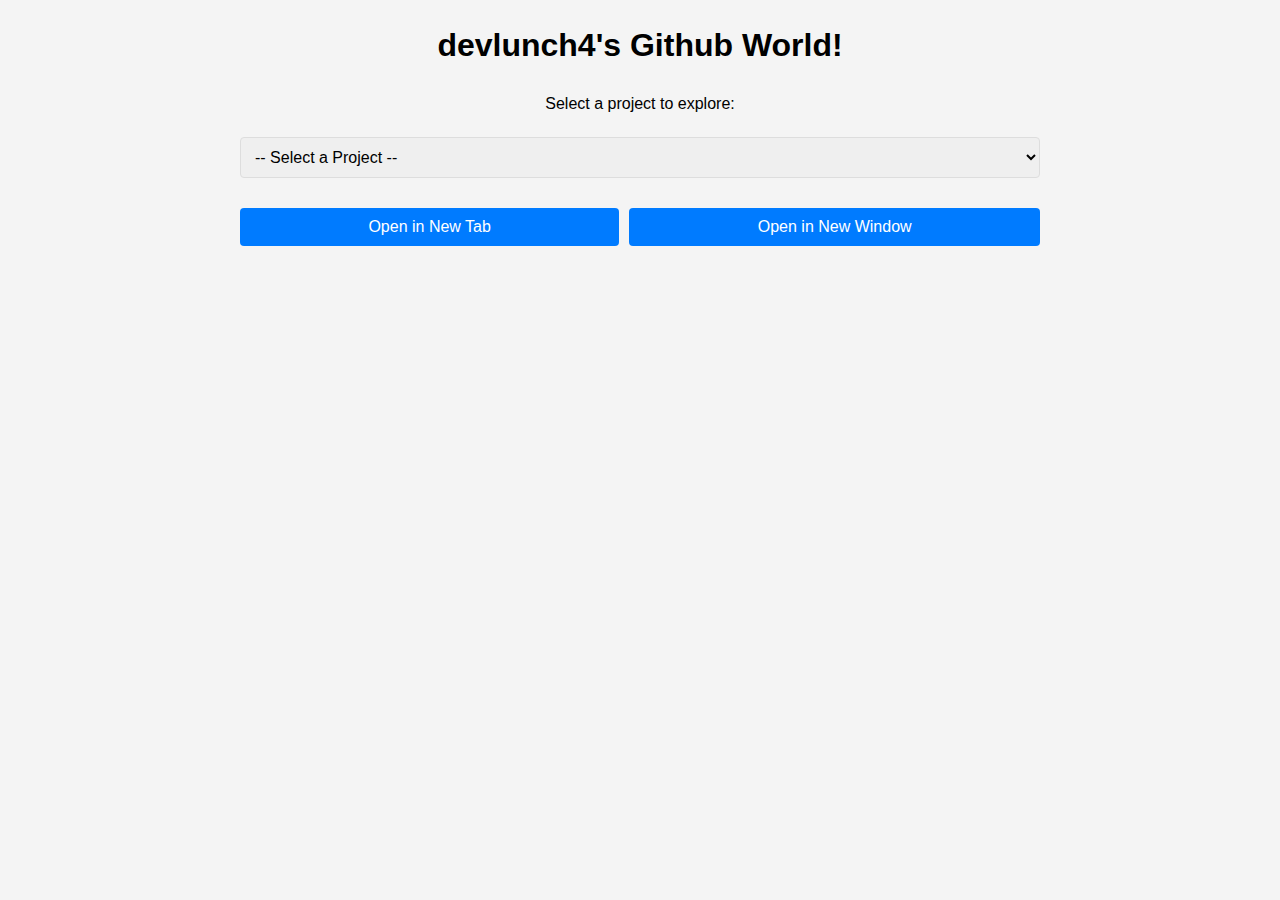
==== index.html @ 770fdfad "Update index.html" ====
<!DOCTYPE html>
<html lang="en">

<head>
    <meta charset="UTF-8">
    <meta name="viewport" content="width=device-width, initial-scale=1.0">
    <title>devlunch4 Github World!</title>

    <style>
        /* Basic reset and setup */
        * {
            box-sizing: border-box;
            margin: 0;
            padding: 0;
        }

        body {
            font-family: 'Arial', sans-serif;
            line-height: 1.6;
            padding: 20px;
            background-color: #f4f4f4;
        }

        /* Responsive container */
        .container {
            max-width: 800px;
            margin: 0 auto;
        }

        h1 {
            text-align: center;
            margin-bottom: 20px;
        }

        p {
            text-align: center;
            margin-bottom: 20px;
        }

        /* Menu and selector */
        .menu {
            margin-bottom: 20px;
        }

        select, option {
            width: 100%;
            font-size: 1em;
            padding: 10px;
            border: 1px solid #ddd;
            border-radius: 4px;
            margin-bottom: 10px;
        }

        /* Button group */
        .button-group {
            display: flex;
            justify-content: center;
            flex-wrap: wrap;
            gap: 10px;
            margin-bottom: 20px;
        }

        button {
            flex: 1 1 auto;
            font-size: 1em;
            padding: 10px 20px;
            background-color: #007BFF;
            color: white;
            border: none;
            border-radius: 4px;
            cursor: pointer;
            transition: background-color 0.3s;
        }

        button:hover {
            background-color: #0056b3;
        }

        /* Mobile responsiveness */
        @media screen and (max-width: 600px) {
            button {
                font-size: 0.9em;
            }
        }
    </style>
</head>

<body>
    <div class="container">
        <h1>devlunch4's Github World!</h1>
        <p>Select a project to explore:</p>

        <div class="menu">
            <select id="page-select">
                <option value="">-- Select a Project --</option>
            </select>
        </div>

        <div class="button-group">
            <button onclick="openInNewTab()">Open in New Tab</button>
            <button onclick="openInNewWindow()">Open in New Window</button>
        </div>
    </div>

    <script>
        const pages = [
            // Training gov Java Web Course Project
            { url: "https://github.com/devlunch4/midProject_webHotelManage", title: "TeamProject_webHotelManage_2021" },
            { url: "https://github.com/devlunch4/3TeamFinalProject", title: "TeamProject_smartFarm_2021" },

            // devlunch4 tools
            { url: "https://devlunch4.github.io/my-text-analyzer/", title: "my-text-analyzer" },
            { url: "https://devlunch4.github.io/IBM_course_Develop_an_Interactive_Task_List_Web-Page/", title: "Take_List/Todo_List" },
            //
            { url: "https://devlunch4.github.io/nomadcoders_javascript-for-beginners/", title: "nomadcoders_javascript-for-beginners" },
            // util sort 
            { url: "https://devlunch4.github.io/utility/calc-blog-visitor.html", title: "calc-blog-visitor" },
            { url: "https://devlunch4.github.io/utility/counting_korean_characters.html", title: "Counting_Korean_Characters" },
            { url: "https://devlunch4.github.io/utility/normalize-line-breaks.html", title: "normalize-line-breaks" },
            { url: "https://devlunch4.github.io/utility/text-to-excel-with-delimiter.html", title: "text-to-excel-with-delimiter" },
            //
            { url: "https://devlunch4.github.io/get-github-repos-web/", title: "get-github-repos-web" },

            // free
            { url: "https://devlunch4.github.io/snake-game-js/", title: "snake-game-js" },
            
            // nomad learn
            { url: "https://devlunch4.github.io/react-for-beginners_202501/", title: "Movie App" },
            { url: "https://play.unity.com/en/games/caee619b-0ed2-417d-b3c8-985ca023be4f/kimchi-run-by-devlunch4", title: "Unity6 Game Kimchi-Run" },
            
            // front mentor
            { url: "https://devlunch4.github.io/results-summary-component_frontend_mentor/index.html", title: "results-summary-component" },
            { url: "https://devlunch4.github.io/product-preview-card-component_frontend_mentor/", title: "product-preview-card-component" },
            { url: "https://devlunch4.github.io/order-summary-component_frontend_mentor/index.html", title: "order-summary-component" },
        ];

        const pageSelect = document.getElementById('page-select');

        // Populate the dropdown list with pages and auto-number them
        pages.forEach((page, index) => {
            const option = document.createElement('option');
            option.value = page.url;
            option.textContent = `${index + 1}. ${page.title}`; 
            pageSelect.appendChild(option);
        });

        let selectedUrl = "";

        // Update the selected URL when the dropdown value changes
        pageSelect.addEventListener('change', function (event) {
            selectedUrl = event.target.value;
        });

        // Function to open the page in a new tab
        function openInNewTab() {
            if (selectedUrl) {
                window.open(selectedUrl, '_blank');
            } else {
                alert('Please select a project from the dropdown.');
            }
        }

        // Function to open the page in a new window
        function openInNewWindow() {
            if (selectedUrl) {
                window.open(selectedUrl, 'newWindow', 'width=1024,height=633'); 
            } else {
                alert('Please select a project from the dropdown.');
            }
        }
    </script>
</body>

</html>
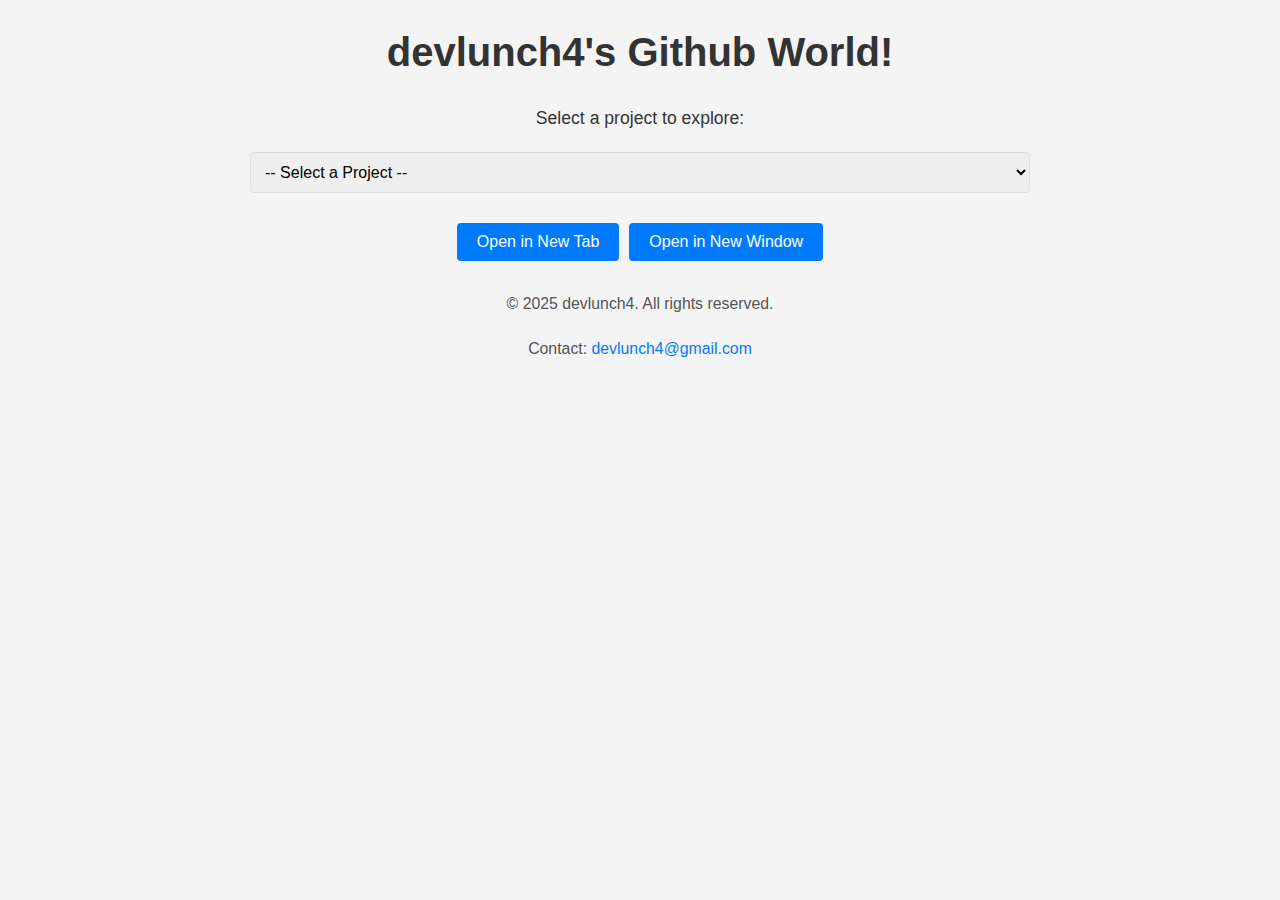
==== commit 069a3f9c: "Update index.html" ====
--- a/index.html
+++ b/index.html
@@ -19,22 +19,26 @@
             line-height: 1.6;
             padding: 20px;
             background-color: #f4f4f4;
+            color: #333;
         }
 
         /* Responsive container */
         .container {
             max-width: 800px;
             margin: 0 auto;
+            padding: 0 10px;
         }
 
         h1 {
             text-align: center;
             margin-bottom: 20px;
+            font-size: 2.5em;
         }
 
         p {
             text-align: center;
             margin-bottom: 20px;
+            font-size: 1.1em;
         }
 
         /* Menu and selector */
@@ -42,13 +46,15 @@
             margin-bottom: 20px;
         }
 
-        select, option {
+        select {
             width: 100%;
             font-size: 1em;
             padding: 10px;
             border: 1px solid #ddd;
             border-radius: 4px;
             margin-bottom: 10px;
+            max-height: 200px;
+            overflow-y: auto;
         }
 
         /* Button group */
@@ -61,7 +67,7 @@
         }
 
         button {
-            flex: 1 1 auto;
+            min-width: 150px;
             font-size: 1em;
             padding: 10px 20px;
             background-color: #007BFF;
@@ -78,9 +84,43 @@
 
         /* Mobile responsiveness */
         @media screen and (max-width: 600px) {
+            h1 {
+                font-size: 1.8em;
+            }
+            p {
+                font-size: 0.95em;
+            }
+            .container {
+                padding: 0 15px;
+            }
+            .button-group {
+                flex-direction: column;
+                align-items: center;
+            }
             button {
+                width: 100%;
+                max-width: 300px;
                 font-size: 0.9em;
             }
+        }
+
+        /* Footer style */
+        footer {
+            text-align: center;
+            margin-top: 30px;
+            font-size: 0.9em;
+            color: #555;
+            padding-bottom: 20px;
+        }
+
+        footer a {
+            color: #007BFF;
+            text-decoration: none;
+            transition: color 0.3s;
+        }
+
+        footer a:hover {
+            color: #0056b3;
         }
     </style>
 </head>
@@ -91,16 +131,21 @@
         <p>Select a project to explore:</p>
 
         <div class="menu">
-            <select id="page-select">
+            <select id="page-select" aria-label="Select a project">
                 <option value="">-- Select a Project --</option>
             </select>
         </div>
 
         <div class="button-group">
-            <button onclick="openInNewTab()">Open in New Tab</button>
-            <button onclick="openInNewWindow()">Open in New Window</button>
+            <button onclick="openInNewTab()" aria-label="Open project in new tab">Open in New Tab</button>
+            <button onclick="openInNewWindow()" aria-label="Open project in new window">Open in New Window</button>
         </div>
     </div>
+
+    <footer>
+        <p>© 2025 devlunch4. All rights reserved.</p>
+        <p>Contact: <a href="mailto:devlunch4@gmail.com">devlunch4@gmail.com</a></p>
+    </footer>
 
     <script>
         const pages = [
@@ -113,6 +158,7 @@
             { url: "https://devlunch4.github.io/IBM_course_Develop_an_Interactive_Task_List_Web-Page/", title: "Take_List/Todo_List" },
             //
             { url: "https://devlunch4.github.io/nomadcoders_javascript-for-beginners/", title: "nomadcoders_javascript-for-beginners" },
+            
             // util sort 
             { url: "https://devlunch4.github.io/utility/calc-blog-visitor.html", title: "calc-blog-visitor" },
             { url: "https://devlunch4.github.io/utility/counting_korean_characters.html", title: "Counting_Korean_Characters" },
@@ -133,26 +179,20 @@
             { url: "https://devlunch4.github.io/product-preview-card-component_frontend_mentor/", title: "product-preview-card-component" },
             { url: "https://devlunch4.github.io/order-summary-component_frontend_mentor/index.html", title: "order-summary-component" },
         ];
-
+        
         const pageSelect = document.getElementById('page-select');
 
         // Populate the dropdown list with pages and auto-number them
         pages.forEach((page, index) => {
             const option = document.createElement('option');
             option.value = page.url;
-            option.textContent = `${index + 1}. ${page.title}`; 
+            option.textContent = `${index + 1}. ${page.title}`;
             pageSelect.appendChild(option);
         });
 
-        let selectedUrl = "";
-
-        // Update the selected URL when the dropdown value changes
-        pageSelect.addEventListener('change', function (event) {
-            selectedUrl = event.target.value;
-        });
-
         // Function to open the page in a new tab
         function openInNewTab() {
+            const selectedUrl = pageSelect.value;
             if (selectedUrl) {
                 window.open(selectedUrl, '_blank');
             } else {
@@ -162,8 +202,9 @@
 
         // Function to open the page in a new window
         function openInNewWindow() {
+            const selectedUrl = pageSelect.value;
             if (selectedUrl) {
-                window.open(selectedUrl, 'newWindow', 'width=1024,height=633'); 
+                window.open(selectedUrl, 'newWindow', 'width=1024,height=633');
             } else {
                 alert('Please select a project from the dropdown.');
             }
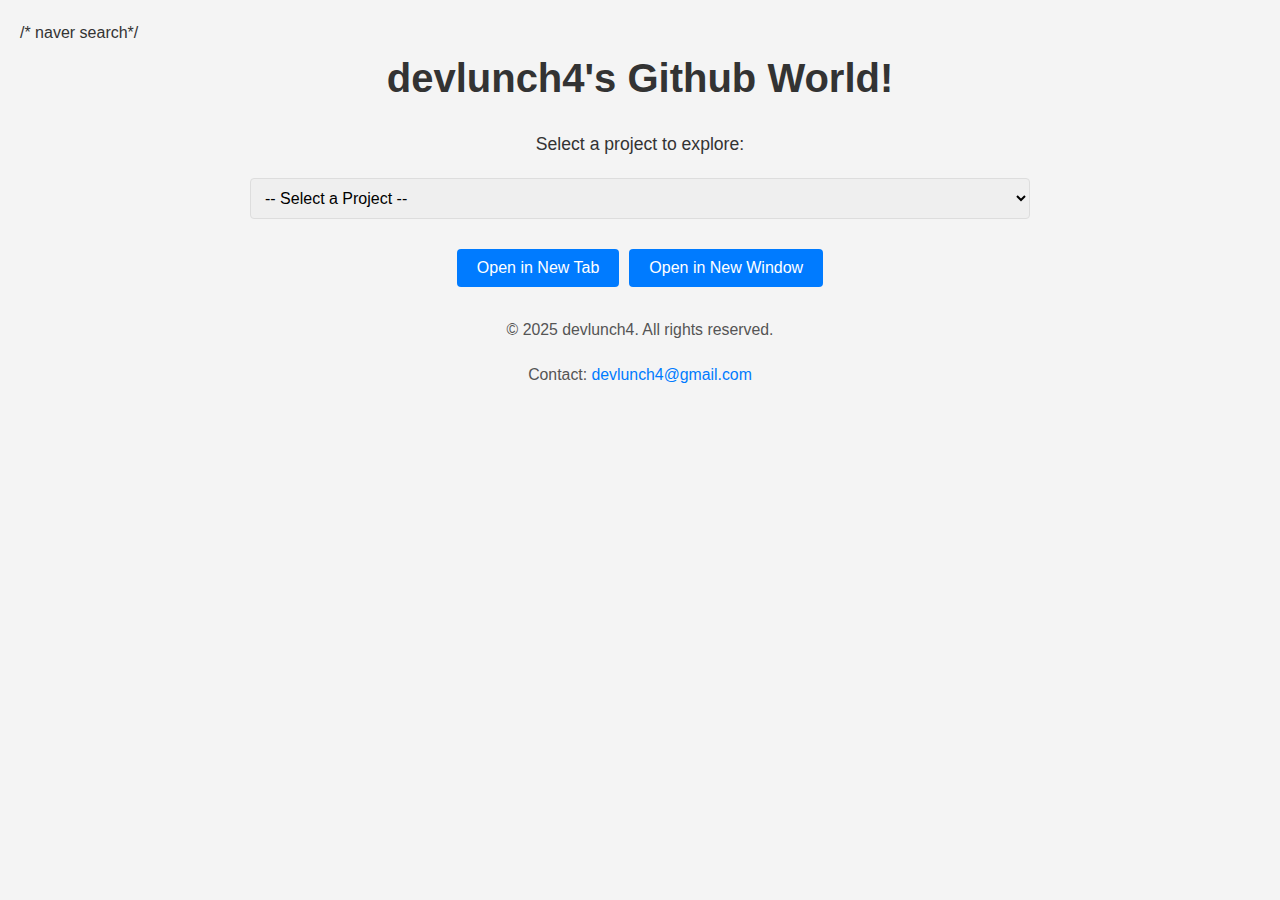
==== commit 3ab3a9f2: "Update index.html" ====
--- a/index.html
+++ b/index.html
@@ -2,6 +2,9 @@
 <html lang="en">
 
 <head>
+    /* naver search*/
+    <meta name="naver-site-verification" content="4d1c61cb1010fd4e567a06948e976f97eacf5c55" />
+
     <meta charset="UTF-8">
     <meta name="viewport" content="width=device-width, initial-scale=1.0">
     <title>devlunch4 Github World!</title>
@@ -149,6 +152,11 @@
 
     <script>
         const pages = [
+            //app
+            { url: "https://nwitter-v2.web.app/", title: "Twitter-Clone" },
+            { url: "https://react-fb-chat-app-8d8c2.web.app/", title: "Chat-app1" },
+            { url: "https://lunch-chat.web.app/", title: "Chat-app2" },
+            
             // Training gov Java Web Course Project
             { url: "https://github.com/devlunch4/midProject_webHotelManage", title: "TeamProject_webHotelManage_2021" },
             { url: "https://github.com/devlunch4/3TeamFinalProject", title: "TeamProject_smartFarm_2021" },
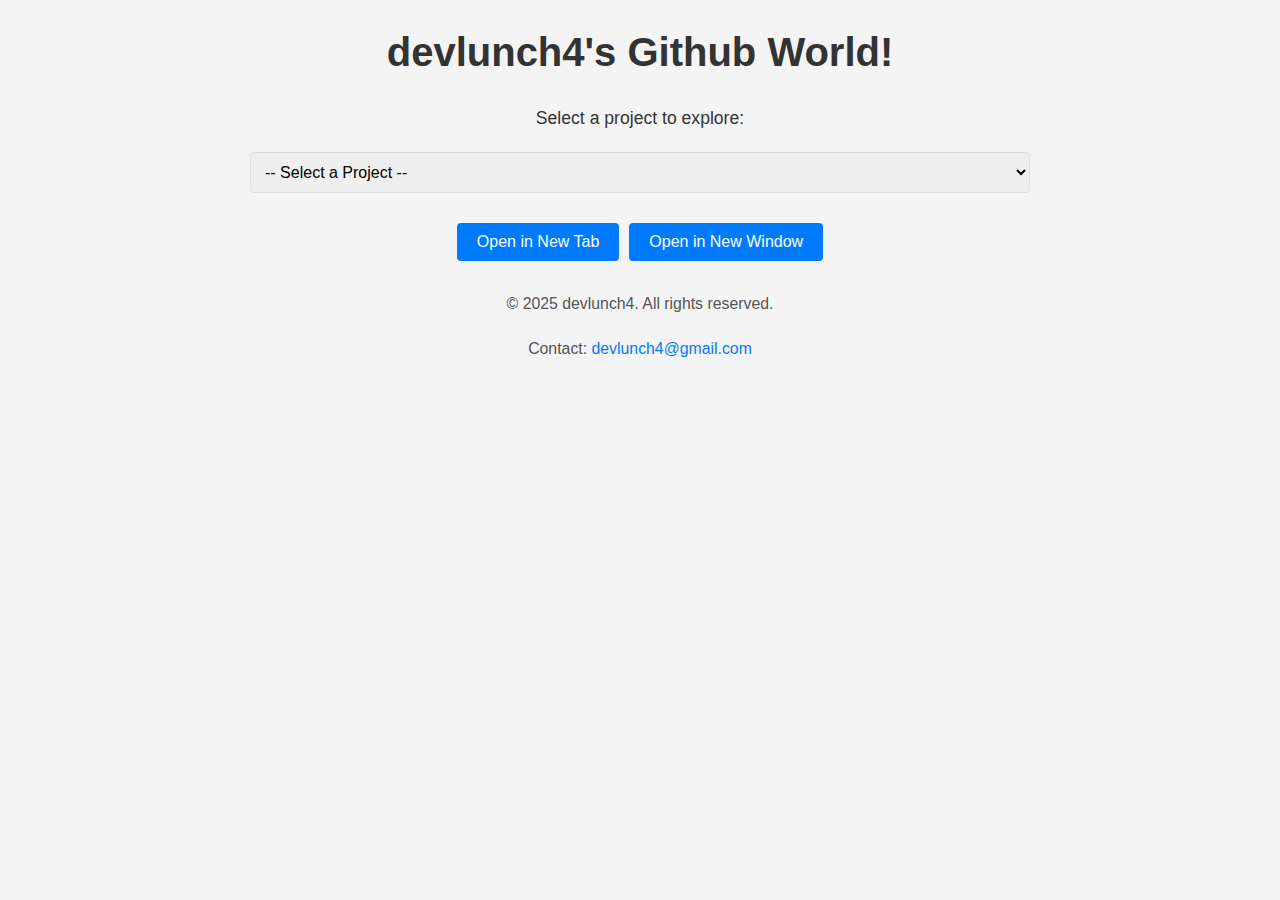
==== commit 902849b0: "Update index.html" ====
--- a/index.html
+++ b/index.html
@@ -2,7 +2,7 @@
 <html lang="en">
 
 <head>
-    /* naver search*/
+    <!-- /* naver search */ -->
     <meta name="naver-site-verification" content="4d1c61cb1010fd4e567a06948e976f97eacf5c55" />
 
     <meta charset="UTF-8">
